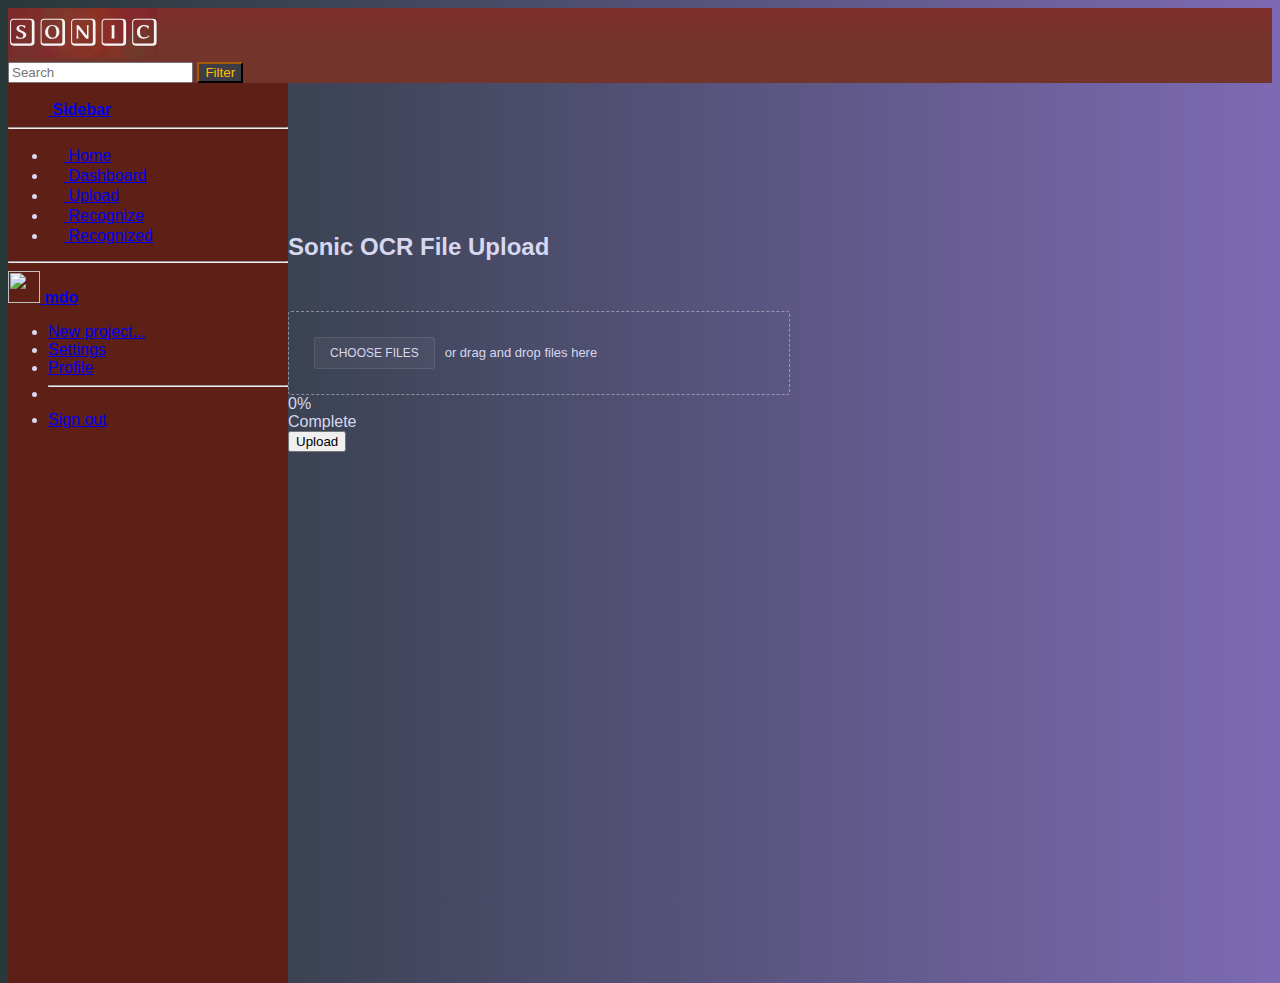
==== ocr_frontend/index.html @ 9d98eb63 "Frontend assets" ====
<!DOCTYPE html>
<html>
<head>
  <meta charset="utf-8">
  <meta name="viewport" content="width=device-width, initial-scale=1">
  <title>Sonic OCR</title>
  <script href="https://code.jquery.com/jquery-3.6.1.min.js" type="text/javascript"></script>

  <!-- <link rel="canonical" href="https://getbootstrap.com/docs/4.0/components/input-group/"> -->

<!-- Bootstrap core CSS -->

<link href="https://getbootstrap.com/docs/4.0/dist/css/bootstrap.min.css" rel="stylesheet" integrity="sha384-Gn5384xqQ1aoWXA+058RXPxPg6fy4IWvTNh0E263XmFcJlSAwiGgFAW/dAiS6JXm" crossorigin="anonymous">

<script src="https://code.jquery.com/jquery-3.6.1.min.js" type="text/javascript"></script>

<!-- <link rel="stylesheet" type="text/css" href="https://stackpath.bootstrapcdn.com/bootstrap/4.3.1/js/bootstrap.bundle.min.js"> -->
<link rel="stylesheet" type="text/css" href="./test.css">





<!-- Documentation extras -->

<!-- <link href="https://cdn.jsdelivr.net/npm/docsearch.js@2/dist/cdn/docsearch.min.css" rel="stylesheet"> -->

<!-- <link href="https://getbootstrap.com/docs/4.0/assets/css/docs.min.css" rel="stylesheet"> -->

<style type="text/css">
  #search-box {
    /*margin-left: 35%;*/
  }
  .bg-light {
    background-image: linear-gradient(#802f2d, #73342b,#73342b);
  }
  .my-sm-0 {
    /*background-color: #62198a;*/
    background-color: #3e3c46;
    color: #ffbf00;
    border-color: #512d00;"
  }

  .text-white {
    background-color: #3c2b29 !important;
    background-color: #5e1f17 !important;
  }

  main {
    min-height: 100vh;
    display: flex;
  }

  .fs-4 {
    font-weight: bold;
  }
</style>
<script src="bootstrap.min.js"></script>
    <!-- CSS -->
  <style type="text/css">

    /* Sticky footer styles
    -------------------------------------------------- */

    html,
    body {
          height: 100%;
          /* The html and body elements cannot have any padding or margin. */
        }

        /* Wrapper for page content to push down footer */
        #wrap {
          min-height: 100%;
          height: auto !important;
          height: 100%;
          /* Negative indent footer by it's height */
          margin: 0 auto -60px;
        }

        /* Set the fixed height of the footer here */
        #push,
        #footer {
          height: 60px;
        }
        #footer {
          background-color: #f5f5f5;
        }

        /* Lastly, apply responsive CSS fixes as necessary */
        @media (max-width: 767px) {
          #footer {
            margin-left: -20px;
            margin-right: -20px;
            padding-left: 20px;
            padding-right: 20px;
          }
        }

        #clockdiv{
           font-family: sans-serif;
           color: #fff;
           display: inline-block;
           font-weight: 100;
           text-align: center;
           font-size: 30px;
         }

        #clockdiv > div{
           padding: 10px;
           border-radius: 3px;
           background: #00BF96;
           display: inline-block;
         }

        #clockdiv div > span{
          padding: 15px;
          border-radius: 3px;
          background: #00816A;
          display: inline-block;
        }

      .smalltext{
         padding-top: 5px;
         font-size: 16px;
       }

</style>
</head>
<body>
<nav class="navbar navbar-light bg-light">
  <span id="logo">
    <a class="navbar-brand" href="#">
      <img src="./logo.svg" width="150" height="50" class="d-inline-block align-top" alt=""></a>
  </span>
  <span id="search-section">
    <form class="form-inline">
      <input class="form-control mr-sm-2" type="search" placeholder="Search" aria-label="Filter" id="search-box">
      <button class="btn btn-outline-success my-2 my-sm-0" type="submit">Filter</button>
    </form>
  </span>
</nav>
<main>
    <div class="d-flex flex-column flex-shrink-0 p-3 text-white bg-dark" style="width: 280px;">
    <a href="/" class="d-flex align-items-center mb-3 mb-md-0 me-md-auto text-white text-decoration-none">
      <svg class="bi me-2" width="40" height="32"><use xlink:href="#bootstrap"/></svg>
      <span class="fs-4">Sidebar</span>
    </a>
    <hr>
    <ul class="nav nav-pills flex-column mb-auto">
      <li class="nav-item">
        <a href="#" class="nav-link active" aria-current="page">
          <svg class="bi me-2" width="16" height="16"><use xlink:href="#home"/></svg>
          Home
        </a>
      </li>
      <li>
        <a href="#" class="nav-link text-white">
          <svg class="bi me-2" width="16" height="16"><use xlink:href="#speedometer2"/></svg>
          Dashboard
        </a>
      </li>
      <li>
        <a href="#" class="nav-link text-white">
          <svg class="bi me-2" width="16" height="16"><use xlink:href="#table"/></svg>
          Upload
        </a>
      </li>
      <li>
        <a href="#" class="nav-link text-white">
          <svg class="bi me-2" width="16" height="16"><use xlink:href="#grid"/></svg>
          Recognize
        </a>
      </li>
      <li>
        <a href="#" class="nav-link text-white">
          <svg class="bi me-2" width="16" height="16"><use xlink:href="#people-circle"/></svg>
          Recognized
        </a>
      </li>
    </ul>
    <hr>
    <div class="dropdown">
      <a href="#" class="d-flex align-items-center text-white text-decoration-none dropdown-toggle" id="dropdownUser1" data-bs-toggle="dropdown" aria-expanded="false">
        <img src="https://github.com/mdo.png" alt="" width="32" height="32" class="rounded-circle me-2">
        <strong>mdo</strong>
      </a>
      <ul class="dropdown-menu dropdown-menu-dark text-small shadow" aria-labelledby="dropdownUser1">
        <li><a class="dropdown-item" href="#">New project...</a></li>
        <li><a class="dropdown-item" href="#">Settings</a></li>
        <li><a class="dropdown-item" href="#">Profile</a></li>
        <li><hr class="dropdown-divider"></li>
        <li><a class="dropdown-item" href="#">Sign out</a></li>
      </ul>
    </div>
  </div>
  <div class="container d-flex justify-content-center mt-100">
      <div class="row">
          <div class="col-md-12">
          <h2>Sonic OCR File Upload</h2>
            <div class="file-drop-area">
              <span class="choose-file-button">Choose files</span>
              <span class="file-message">or drag and drop files here</span>
              <input class="file-input" type="file" multiple>
            </div>
          </div>
                  <!-- Start firt phase -->
  <div class="container">

    <!-- Start porgress bar -->
    <div id="instance" class="progress">
      <div id="progress-bar" class="progress-bar progress-bar-striped active" role="progressbar" aria-valuenow="0" aria-valuemin="0" aria-valuemax="100" style="width: 0%;">
        <span class="sr-only">0% Complete</span>
      </div>
    </div>
    <!-- End porgress bar -->
    </div>

    <div id="push">
      <button class="btn btn-outline-success my-2 my-sm-1" type="submit">Upload</button>
    </div>
  </div>
<!-- End first phase -->
  </div>
</main>
</body>
</html>
---- ocr_frontend/test.css ----
body {
  /*display: flex;*/
  flex-direction: column;
  align-items: center;
  justify-content: space-between;
  /*background: linear-gradient(to right, #8E24AA, #b06ab3);*/
  background: linear-gradient(to right, #283737, #7d6ab3);
  color: #D7D7EF;
  font-family: 'Lato', sans-serif;
}

h2 {
  margin: 50px 0;
}



.file-drop-area {
  position: relative;
  display: flex;
  align-items: center;
  width: 450px;
  max-width: 100%;
  padding: 25px;
  border: 1px dashed rgba(255, 255, 255, 0.4);
  border-radius: 3px;
  transition: 0.2s;
 
}

.choose-file-button {
  flex-shrink: 0;
  background-color: rgba(255, 255, 255, 0.04);
  border: 1px solid rgba(255, 255, 255, 0.1);
  border-radius: 3px;
  padding: 8px 15px;
  margin-right: 10px;
  font-size: 12px;
  text-transform: uppercase;
}

.file-message {
  font-size: small;
  font-weight: 300;
  line-height: 1.4;
  white-space: nowrap;
  overflow: hidden;
  text-overflow: ellipsis;
}

.file-input {
  position: absolute;
  left: 0;
  top: 0;
  height: 100%;
  width: 100%;
  cursor: pointer;
  opacity: 0;
  
}

.mt-100{
    margin-top:100px;
}
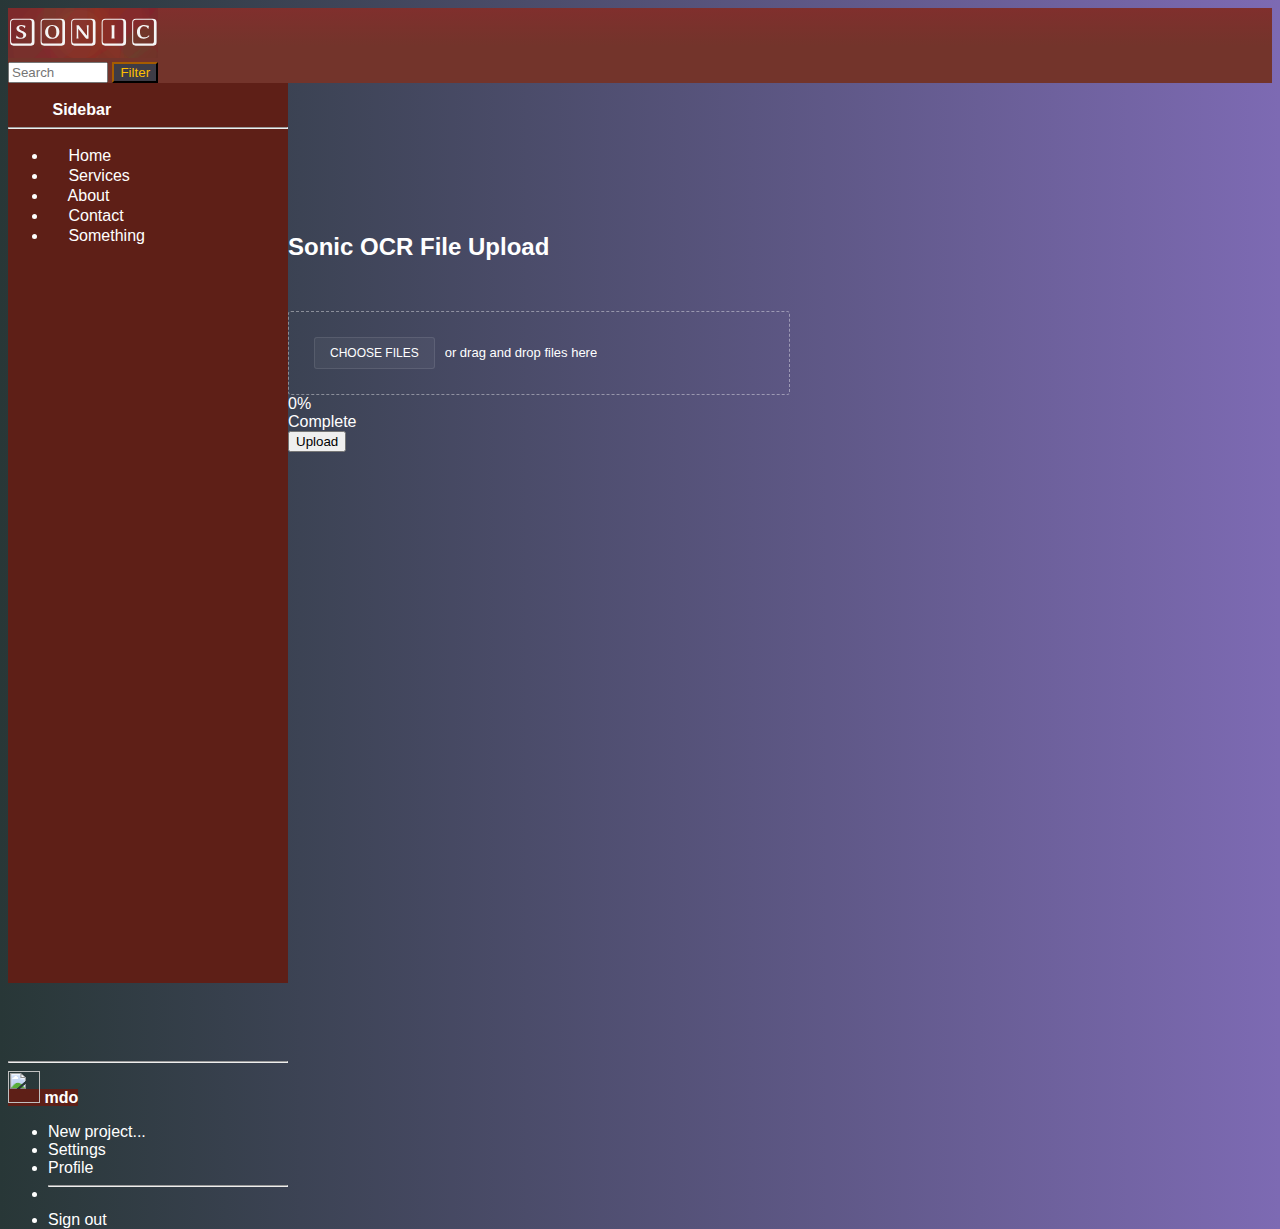
==== commit 0775f722: "side-bar" ====
--- a/ocr_frontend/index.html
+++ b/ocr_frontend/index.html
@@ -11,16 +11,10 @@
 <!-- Bootstrap core CSS -->
 
 <link href="https://getbootstrap.com/docs/4.0/dist/css/bootstrap.min.css" rel="stylesheet" integrity="sha384-Gn5384xqQ1aoWXA+058RXPxPg6fy4IWvTNh0E263XmFcJlSAwiGgFAW/dAiS6JXm" crossorigin="anonymous">
-
 <script src="https://code.jquery.com/jquery-3.6.1.min.js" type="text/javascript"></script>
-
-<!-- <link rel="stylesheet" type="text/css" href="https://stackpath.bootstrapcdn.com/bootstrap/4.3.1/js/bootstrap.bundle.min.js"> -->
 <link rel="stylesheet" type="text/css" href="./test.css">
 
 
-
-
-
 <!-- Documentation extras -->
 
 <!-- <link href="https://cdn.jsdelivr.net/npm/docsearch.js@2/dist/cdn/docsearch.min.css" rel="stylesheet"> -->
@@ -28,9 +22,14 @@
 <!-- <link href="https://getbootstrap.com/docs/4.0/assets/css/docs.min.css" rel="stylesheet"> -->
 
 <style type="text/css">
+  
+  /* To make the search bar expandable on click */
   #search-box {
-    /*margin-left: 35%;*/
-  }
+    width: 100px;transition:width .5s ease
+  }
+  #search-box:focus{width: 200px}
+  /*------------------------------------------*/
+
   .bg-light {
     background-image: linear-gradient(#802f2d, #73342b,#73342b);
   }
@@ -38,7 +37,7 @@
     /*background-color: #62198a;*/
     background-color: #3e3c46;
     color: #ffbf00;
-    border-color: #512d00;"
+    border-color: #512d00;
   }
 
   .text-white {
@@ -49,11 +48,56 @@
   main {
     min-height: 100vh;
     display: flex;
+    color: white;
   }
 
   .fs-4 {
     font-weight: bold;
   }
+  .fs-4 a {
+    padding: 8px 8px 8px 32px;
+    text-decoration: none;
+    font-size: 18px;
+    color: white;
+    display: block;
+    transition: 0.3s;
+
+  }
+  /*The side-bar menu*/
+  .nav.nav-pills.flex-column.mb-auto {
+    height: 100%;
+    width: auto;  /* will be edited with JS code*/
+    position: relative;
+    transition: 0.5s;
+    z-index: 1;
+    overflow-x: hidden; /*To disable horizontal scrolling*/
+    padding-top: auto;
+  }
+  
+  /*--------For the hover efect ------*/
+  .nav.nav-pills.flex-column.mb-auto a:hover {
+    color: brown;
+    background-color: lightskyblue;
+  }
+  /*---------------------------------*/
+  
+  /*--- For all the links inside the side bar ---*/
+  a {
+    color: white;
+    text-decoration: none;
+    background-color: transparent;
+    -webkit-text-decoration-skip: objects;
+  }
+  /*-------------------------------------------*/
+
+
+  /*-----------For the Home icon--------------------------*/
+  .nav-pills .nav-link.active, .nav-pills .show>.nav-link {
+    color: #fff;
+    background-color: transparent;
+  }
+/* ------------------------------------------------------*/
+
 </style>
 <script src="bootstrap.min.js"></script>
     <!-- CSS -->
@@ -154,27 +198,27 @@
         </a>
       </li>
       <li>
-        <a href="#" class="nav-link text-white">
-          <svg class="bi me-2" width="16" height="16"><use xlink:href="#speedometer2"/></svg>
-          Dashboard
-        </a>
-      </li>
-      <li>
-        <a href="#" class="nav-link text-white">
+        <a href="#" class="nav-link text-active" aria-current="page" >
+          <svg class="bi me-2" width="16" height="16"><use xlink:href="#home"/></svg>
+          Services
+        </a>
+      </li>
+      <li id="about">
+        <a href="#" class="nav-link text-active" aria-current="page">
           <svg class="bi me-2" width="16" height="16"><use xlink:href="#table"/></svg>
-          Upload
-        </a>
-      </li>
-      <li>
-        <a href="#" class="nav-link text-white">
+          About
+        </a>
+      </li>
+      <li id="contact">
+        <a href="#" class="nav-link text-active" aria-current="page">
           <svg class="bi me-2" width="16" height="16"><use xlink:href="#grid"/></svg>
-          Recognize
-        </a>
-      </li>
-      <li>
-        <a href="#" class="nav-link text-white">
+          Contact
+        </a>
+      </li>
+      <li id="something">
+        <a href="#" class="nav-link text-active" aria-current="page">
           <svg class="bi me-2" width="16" height="16"><use xlink:href="#people-circle"/></svg>
-          Recognized
+          Something
         </a>
       </li>
     </ul>
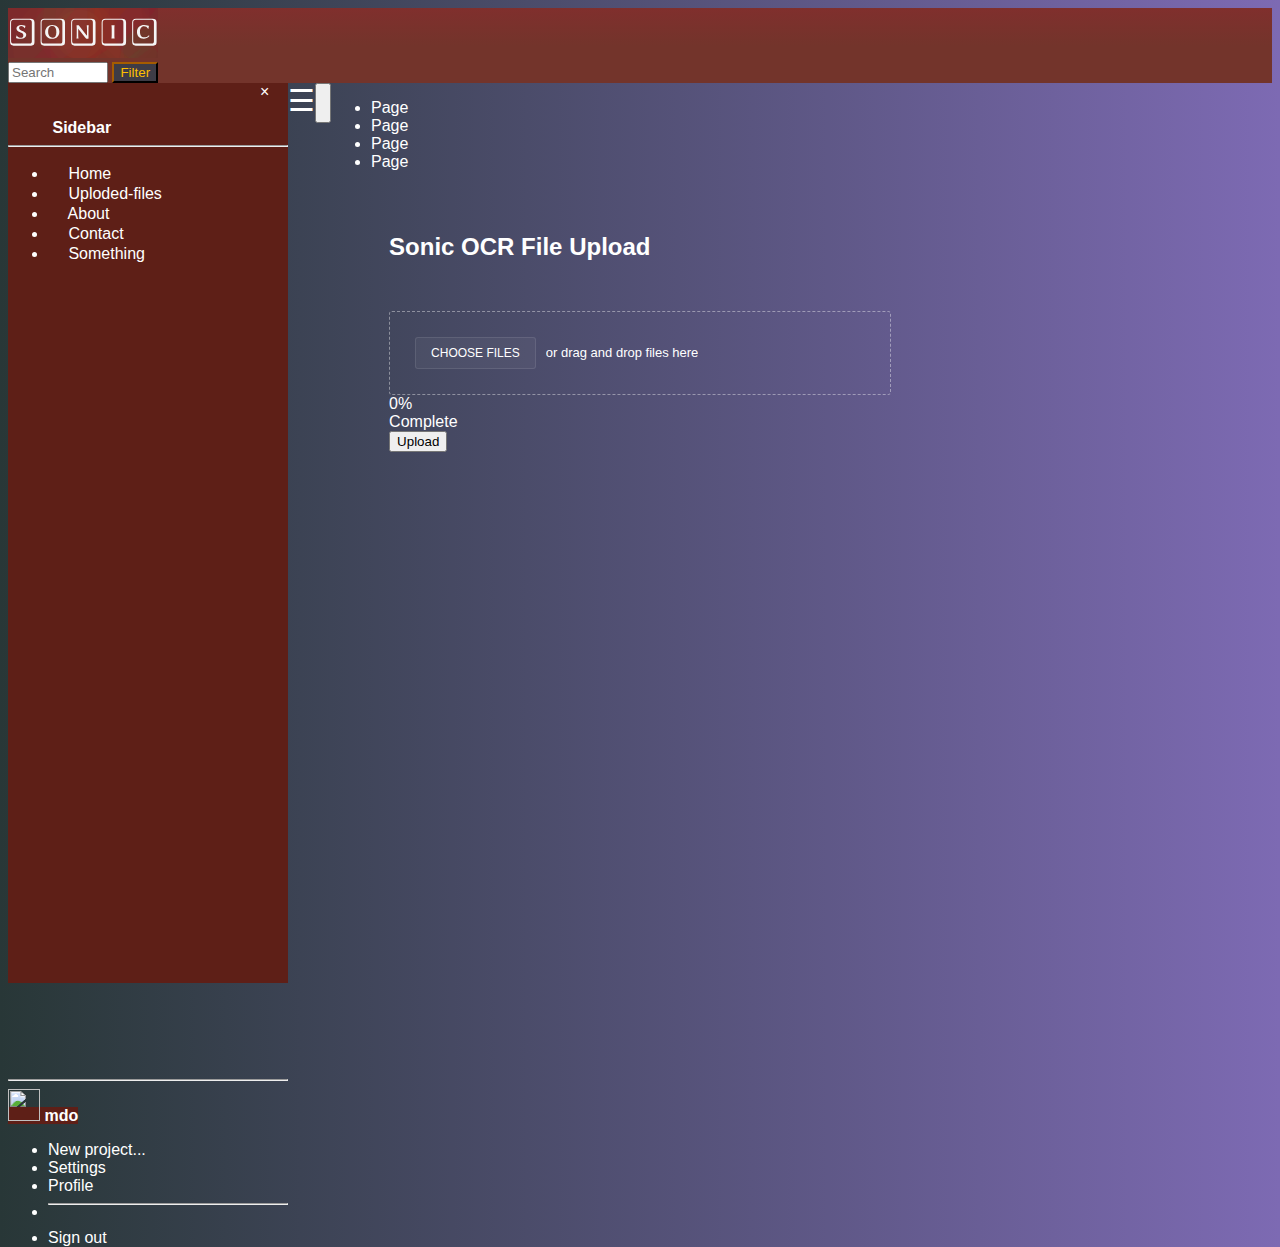
==== commit 3a55a12c: "Fix close button" ====
--- a/ocr_frontend/index.html
+++ b/ocr_frontend/index.html
@@ -43,6 +43,14 @@
   .text-white {
     background-color: #3c2b29 !important;
     background-color: #5e1f17 !important;
+    transition: width 0.5s ease 0s;
+    padding: 0px !important;
+  }
+  .closebtn {
+    padding-left: 90%;
+        color: white;
+    text-decoration: none;
+    background-color: transparent;
   }
 
   main {
@@ -97,6 +105,35 @@
     background-color: transparent;
   }
 /* ------------------------------------------------------*/
+
+.container-fluid {
+  display: flex;
+  height: 40px;
+  width: 8%;
+  margin-top: 8px;
+  margin: 0px;
+}
+
+.sidenavnav.nav-pills.flex-column.mb-auto {
+    height: 100%;
+    width: 0;
+    position: fixed;
+    z-index: 1;
+    top: 0;
+    left: 0;
+    background-color: #111;
+    overflow-x: hidden;
+    transition: 0.5s;
+    padding-top: 60px;
+}
+
+.btn-info {
+    color: #fff;
+    background-color: #17a2b8;
+    border-color: #17a2b8;
+    width: 70px;
+  }
+
 
 </style>
 <script src="bootstrap.min.js"></script>
@@ -184,11 +221,13 @@
   </span>
 </nav>
 <main>
-    <div class="d-flex flex-column flex-shrink-0 p-3 text-white bg-dark" style="width: 280px;">
+    <div id="mySidenav" class="d-flex flex-column flex-shrink-0 p-3 text-white bg-dark" style="width: 280px;">
+    <a href="javascript:void(0)" class="closebtn" onclick="closeNav()">×</a>
     <a href="/" class="d-flex align-items-center mb-3 mb-md-0 me-md-auto text-white text-decoration-none">
       <svg class="bi me-2" width="40" height="32"><use xlink:href="#bootstrap"/></svg>
       <span class="fs-4">Sidebar</span>
     </a>
+    
     <hr>
     <ul class="nav nav-pills flex-column mb-auto">
       <li class="nav-item">
@@ -200,7 +239,7 @@
       <li>
         <a href="#" class="nav-link text-active" aria-current="page" >
           <svg class="bi me-2" width="16" height="16"><use xlink:href="#home"/></svg>
-          Services
+          Uploded-files
         </a>
       </li>
       <li id="about">
@@ -237,6 +276,30 @@
       </ul>
     </div>
   </div>
+  <div class="container-fluid">
+
+    <span style="font-size:30px;cursor:pointer" onclick="openNav()">☰</span>
+                    <button class="btn btn-dark d-inline-block d-lg-none ml-auto" type="button" data-toggle="collapse" data-target="#navbarSupportedContent" aria-controls="navbarSupportedContent" aria-expanded="false" aria-label="Toggle navigation">
+                        <svg class="svg-inline--fa fa-align-justify fa-w-14" aria-hidden="true" data-prefix="fas" data-icon="align-justify" role="img" xmlns="http://www.w3.org/2000/svg" viewBox="0 0 448 512" data-fa-i2svg=""><path fill="currentColor" d="M0 84V44c0-8.837 7.163-16 16-16h416c8.837 0 16 7.163 16 16v40c0 8.837-7.163 16-16 16H16c-8.837 0-16-7.163-16-16zm16 144h416c8.837 0 16-7.163 16-16v-40c0-8.837-7.163-16-16-16H16c-8.837 0-16 7.163-16 16v40c0 8.837 7.163 16 16 16zm0 256h416c8.837 0 16-7.163 16-16v-40c0-8.837-7.163-16-16-16H16c-8.837 0-16 7.163-16 16v40c0 8.837 7.163 16 16 16zm0-128h416c8.837 0 16-7.163 16-16v-40c0-8.837-7.163-16-16-16H16c-8.837 0-16 7.163-16 16v40c0 8.837 7.163 16 16 16z"></path></svg><!-- <i class="fas fa-align-justify"></i> -->
+                    </button>
+
+                    <div class="collapse navbar-collapse" id="navbarSupportedContent">
+                        <ul class="nav navbar-nav ml-auto">
+                            <li class="nav-item active">
+                                <a class="nav-link" href="#">Page</a>
+                            </li>
+                            <li class="nav-item">
+                                <a class="nav-link" href="#">Page</a>
+                            </li>
+                            <li class="nav-item">
+                                <a class="nav-link" href="#">Page</a>
+                            </li>
+                            <li class="nav-item">
+                                <a class="nav-link" href="#">Page</a>
+                            </li>
+                        </ul>
+                    </div>
+                </div>
   <div class="container d-flex justify-content-center mt-100">
       <div class="row">
           <div class="col-md-12">
@@ -265,6 +328,17 @@
   </div>
 <!-- End first phase -->
   </div>
+  <script>
+    function openNav() {
+      document.getElementById("mySidenav").style.width = "280px";
+      $('.closebtn').css('display', '');
+    }
+    
+    function closeNav() {
+      document.getElementById("mySidenav").style.width = "0";
+      $('.closebtn').css('display', 'none');
+    }
+    </script>
 </main>
 </body>
 </html>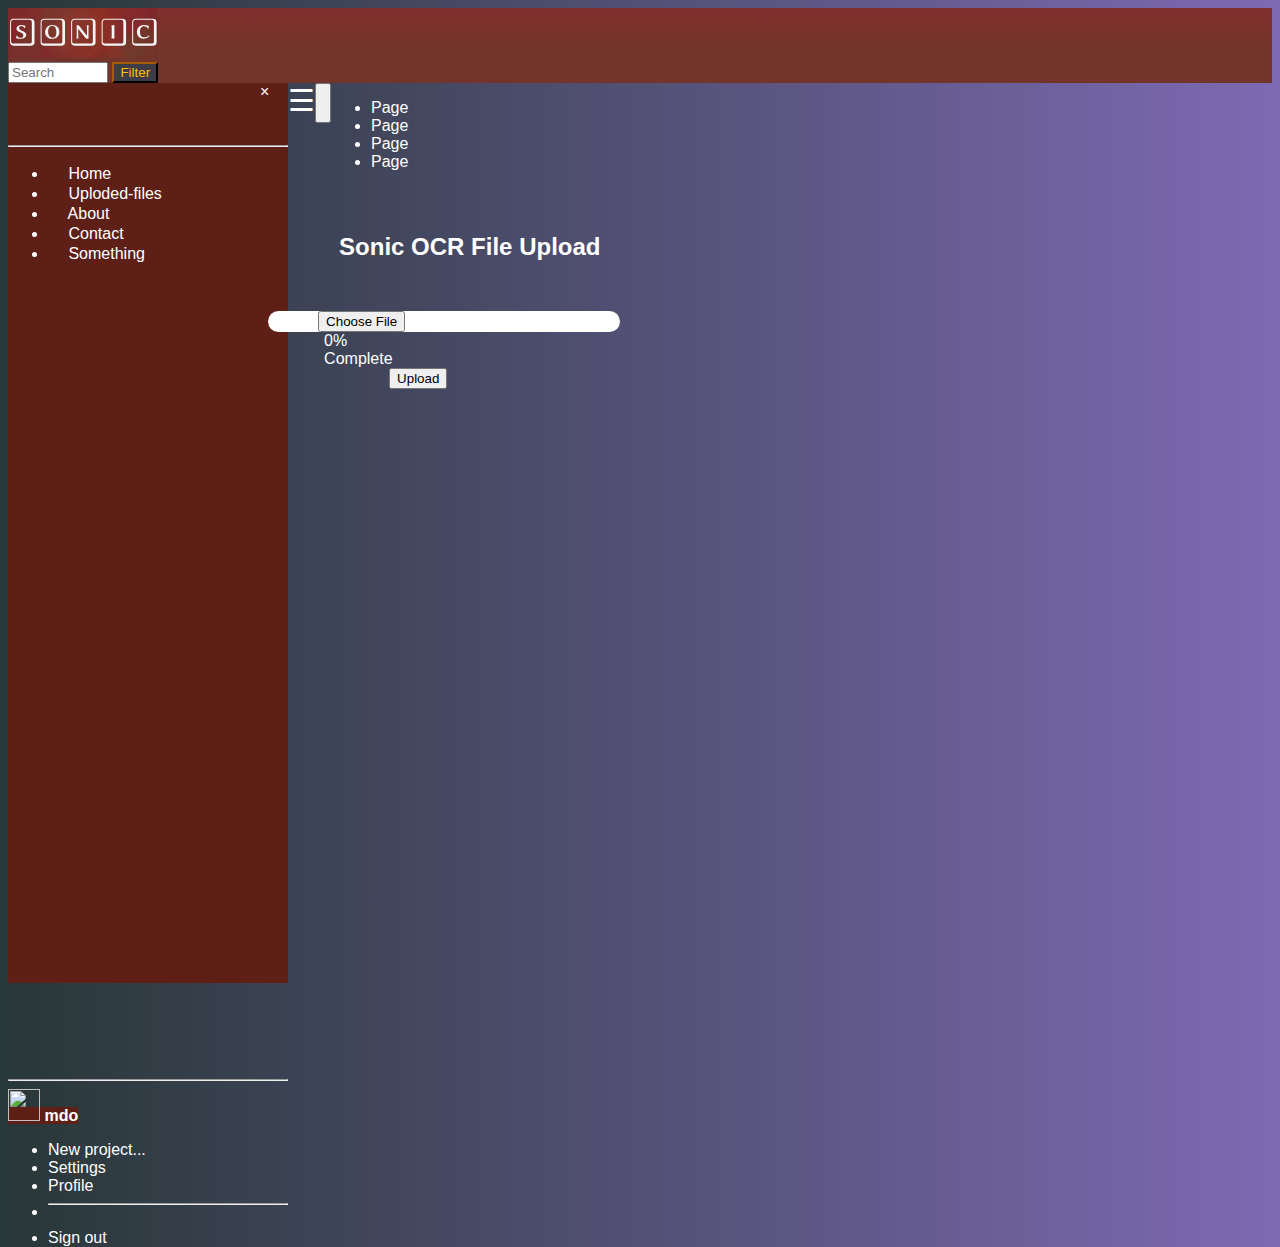
==== commit 5f7911fb: "more upload area options" ====
--- a/ocr_frontend/index.html
+++ b/ocr_frontend/index.html
@@ -204,6 +204,33 @@
          padding-top: 5px;
          font-size: 16px;
        }
+       
+      /*-- New properties --*/
+      .w-100 {
+        width: 100%!important;
+        border-radius: 50px;
+        border-color: blue;
+        max-height: 100px;
+        max-width: 450px;
+        margin-left: 50px;
+      }
+      .bg-white {
+        background-color: #fff!important;
+        border-radius: 50px;
+        margin-left: -71px;
+        border-color: transparent !important;
+      }
+      .col-md-12 {
+        -webkit-box-flex: 0;
+        -ms-flex: 0 0 100%;
+        flex: 0 0 100%;
+        max-width: 100%;
+        margin-left: -50px;
+      }
+      .progress {
+        margin-left: -65px;
+        margin-right: 92px;
+      }
 
 </style>
 </head>
@@ -225,13 +252,13 @@
     <a href="javascript:void(0)" class="closebtn" onclick="closeNav()">×</a>
     <a href="/" class="d-flex align-items-center mb-3 mb-md-0 me-md-auto text-white text-decoration-none">
       <svg class="bi me-2" width="40" height="32"><use xlink:href="#bootstrap"/></svg>
-      <span class="fs-4">Sidebar</span>
+      <!-- <span class="fs-4">Sidebar</span> -->
     </a>
     
     <hr>
     <ul class="nav nav-pills flex-column mb-auto">
       <li class="nav-item">
-        <a href="#" class="nav-link active" aria-current="page">
+        <a href="https://natiman58.wixsite.com/my-site" target="_blank" rel="noopener noreferrer" class="nav-link active" aria-current="page">
           <svg class="bi me-2" width="16" height="16"><use xlink:href="#home"/></svg>
           Home
         </a>
@@ -243,7 +270,7 @@
         </a>
       </li>
       <li id="about">
-        <a href="#" class="nav-link text-active" aria-current="page">
+        <a href="https://natiman58.wixsite.com/my-site/about-1" target="_blank" rel="noopener noreferrer" class="nav-link text-active" aria-current="page">
           <svg class="bi me-2" width="16" height="16"><use xlink:href="#table"/></svg>
           About
         </a>
@@ -304,13 +331,22 @@
       <div class="row">
           <div class="col-md-12">
           <h2>Sonic OCR File Upload</h2>
-            <div class="file-drop-area">
+            <!--<div class="file-drop-area">
               <span class="choose-file-button">Choose files</span>
               <span class="file-message">or drag and drop files here</span>
               <input class="file-input" type="file" multiple>
+            </div>-->
+            
+            <!-- New option for the file upload area-->
+            <div class="bg-white border rounded-5">
+              <section class="w-100 p-4 d-flex justify-content-center pb-4">
+                <div style="width: 22rem;">
+                  <input type="file" class="form-control" id="customFile" autocompleted="">
+                </div>
+              </section>
             </div>
           </div>
-                  <!-- Start firt phase -->
+            <!-- Start firt phase -->
   <div class="container">
 
     <!-- Start porgress bar -->
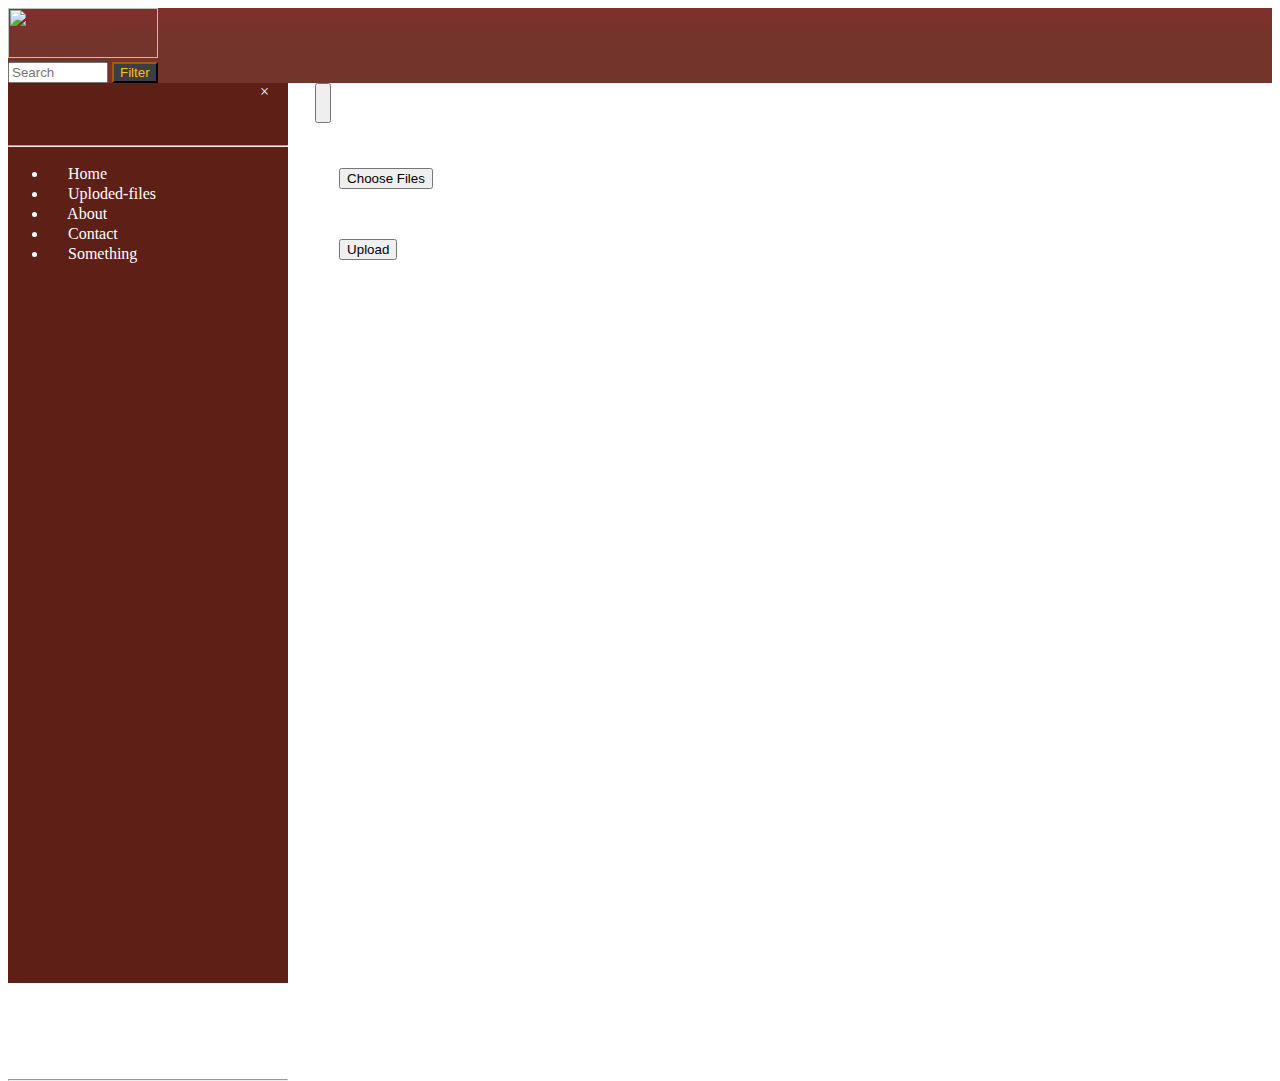
==== commit 7144e0b3: "Add initial table structure" ====
--- a/ocr_frontend/index.html
+++ b/ocr_frontend/index.html
@@ -4,139 +4,128 @@
   <meta charset="utf-8">
   <meta name="viewport" content="width=device-width, initial-scale=1">
   <title>Sonic OCR</title>
-  <script href="https://code.jquery.com/jquery-3.6.1.min.js" type="text/javascript"></script>
-
-  <!-- <link rel="canonical" href="https://getbootstrap.com/docs/4.0/components/input-group/"> -->
-
-<!-- Bootstrap core CSS -->
-
-<link href="https://getbootstrap.com/docs/4.0/dist/css/bootstrap.min.css" rel="stylesheet" integrity="sha384-Gn5384xqQ1aoWXA+058RXPxPg6fy4IWvTNh0E263XmFcJlSAwiGgFAW/dAiS6JXm" crossorigin="anonymous">
-<script src="https://code.jquery.com/jquery-3.6.1.min.js" type="text/javascript"></script>
-<link rel="stylesheet" type="text/css" href="./test.css">
-
-
-<!-- Documentation extras -->
-
-<!-- <link href="https://cdn.jsdelivr.net/npm/docsearch.js@2/dist/cdn/docsearch.min.css" rel="stylesheet"> -->
-
-<!-- <link href="https://getbootstrap.com/docs/4.0/assets/css/docs.min.css" rel="stylesheet"> -->
-
-<style type="text/css">
-  
-  /* To make the search bar expandable on click */
-  #search-box {
-    width: 100px;transition:width .5s ease
-  }
-  #search-box:focus{width: 200px}
-  /*------------------------------------------*/
-
-  .bg-light {
-    background-image: linear-gradient(#802f2d, #73342b,#73342b);
-  }
-  .my-sm-0 {
-    /*background-color: #62198a;*/
-    background-color: #3e3c46;
-    color: #ffbf00;
-    border-color: #512d00;
-  }
-
-  .text-white {
-    background-color: #3c2b29 !important;
-    background-color: #5e1f17 !important;
-    transition: width 0.5s ease 0s;
-    padding: 0px !important;
-  }
-  .closebtn {
-    padding-left: 90%;
-        color: white;
-    text-decoration: none;
-    background-color: transparent;
-  }
-
-  main {
-    min-height: 100vh;
-    display: flex;
-    color: white;
-  }
-
-  .fs-4 {
-    font-weight: bold;
-  }
-  .fs-4 a {
-    padding: 8px 8px 8px 32px;
-    text-decoration: none;
-    font-size: 18px;
-    color: white;
-    display: block;
-    transition: 0.3s;
-
-  }
-  /*The side-bar menu*/
-  .nav.nav-pills.flex-column.mb-auto {
-    height: 100%;
-    width: auto;  /* will be edited with JS code*/
-    position: relative;
-    transition: 0.5s;
-    z-index: 1;
-    overflow-x: hidden; /*To disable horizontal scrolling*/
-    padding-top: auto;
-  }
-  
-  /*--------For the hover efect ------*/
-  .nav.nav-pills.flex-column.mb-auto a:hover {
-    color: brown;
-    background-color: lightskyblue;
-  }
-  /*---------------------------------*/
-  
-  /*--- For all the links inside the side bar ---*/
-  a {
-    color: white;
-    text-decoration: none;
-    background-color: transparent;
-    -webkit-text-decoration-skip: objects;
-  }
-  /*-------------------------------------------*/
-
-
-  /*-----------For the Home icon--------------------------*/
-  .nav-pills .nav-link.active, .nav-pills .show>.nav-link {
-    color: #fff;
-    background-color: transparent;
-  }
-/* ------------------------------------------------------*/
-
-.container-fluid {
-  display: flex;
-  height: 40px;
-  width: 8%;
-  margin-top: 8px;
-  margin: 0px;
-}
-
-.sidenavnav.nav-pills.flex-column.mb-auto {
-    height: 100%;
-    width: 0;
-    position: fixed;
-    z-index: 1;
-    top: 0;
-    left: 0;
-    background-color: #111;
-    overflow-x: hidden;
-    transition: 0.5s;
-    padding-top: 60px;
-}
-
-.btn-info {
-    color: #fff;
-    background-color: #17a2b8;
-    border-color: #17a2b8;
-    width: 70px;
-  }
-
-
-</style>
-<script src="bootstrap.min.js"></script>
+  <!-- Bootstrap core CSS -->
+
+  <!-- <link href="https://getbootstrap.com/docs/4.0/dist/css/bootstrap.min.css" rel="stylesheet" integrity="sha384-Gn5384xqQ1aoWXA+058RXPxPg6fy4IWvTNh0E263XmFcJlSAwiGgFAW/dAiS6JXm" crossorigin="anonymous">
+  <script src="https://code.jquery.com/jquery-3.6.1.min.js" type="text/javascript"></script> -->
+
+  <link href="./assets/css/bootstrap.min.css" rel="stylesheet">
+  <script src="./assets/js/jquery-3.6.1.min.js" type="text/javascript"></script>
+  <link rel="stylesheet" type="text/css" href="./assets/css/test.css">
+
+  <style type="text/css">
+    
+    /* To make the search bar expandable on click */
+    #search-box {
+      width: 100px;transition:width .5s ease
+    }
+    #search-box:focus{width: 200px}
+    /*------------------------------------------*/
+
+    .bg-light {
+      background-image: linear-gradient(#802f2d, #73342b,#73342b);
+    }
+    .my-sm-0 {
+      /*background-color: #62198a;*/
+      background-color: #3e3c46;
+      color: #ffbf00;
+      border-color: #512d00;
+    }
+
+    .text-white {
+      background-color: #3c2b29 !important;
+      background-color: #5e1f17 !important;
+      transition: width 0.5s ease 0s;
+      padding: 0px !important;
+    }
+    .closebtn {
+      padding-left: 90%;
+          color: white;
+      text-decoration: none;
+      background-color: transparent;
+    }
+
+    main {
+      min-height: 100vh;
+      display: flex;
+      color: white;
+    }
+
+    .fs-4 {
+      font-weight: bold;
+    }
+    .fs-4 a {
+      padding: 8px 8px 8px 32px;
+      text-decoration: none;
+      font-size: 18px;
+      color: white;
+      display: block;
+      transition: 0.3s;
+
+    }
+    /*The side-bar menu*/
+    .nav.nav-pills.flex-column.mb-auto {
+      height: 100%;
+      width: auto;  /* will be edited with JS code*/
+      position: relative;
+      transition: 0.5s;
+      z-index: 1;
+      overflow-x: hidden; /*To disable horizontal scrolling*/
+      padding-top: auto;
+    }
+    
+    /*--------For the hover efect ------*/
+    .nav.nav-pills.flex-column.mb-auto a:hover {
+      color: brown;
+      background-color: lightskyblue;
+    }
+    /*---------------------------------*/
+    
+    /*--- For all the links inside the side bar ---*/
+    a {
+      color: white;
+      text-decoration: none;
+      background-color: transparent;
+      -webkit-text-decoration-skip: objects;
+    }
+    /*-------------------------------------------*/
+
+
+    /*-----------For the Home icon--------------------------*/
+    .nav-pills .nav-link.active, .nav-pills .show>.nav-link {
+      color: #fff;
+      background-color: transparent;
+    }
+    /* ------------------------------------------------------*/
+
+    .container-fluid {
+      display: flex;
+      height: 40px;
+      width: 8%;
+      margin-top: 8px;
+      margin: 0px;
+    }
+
+    .sidenavnav.nav-pills.flex-column.mb-auto {
+        height: 100%;
+        width: 0;
+        position: fixed;
+        z-index: 1;
+        top: 0;
+        left: 0;
+        background-color: #111;
+        overflow-x: hidden;
+        transition: 0.5s;
+        padding-top: 60px;
+    }
+
+    .btn-info {
+        color: #fff;
+        background-color: #17a2b8;
+        border-color: #17a2b8;
+        width: 70px;
+    }
+  </style>
     <!-- CSS -->
   <style type="text/css">
 
@@ -231,150 +220,231 @@
         margin-left: -65px;
         margin-right: 92px;
       }
-
-</style>
+  </style>
+  <style type="text/css">
+    #selection-info {
+      text-align: center;
+      padding: 10px;
+      border: solid white 1px;
+      margin: 5px;
+      /* padding: 100px; */
+      /* display: flex; */
+    }
+  </style>
+  <script type="text/javascript">
+    $(document).ready(function() {
+      $("#but_upload").click(function() {
+        let fd, file;
+        // let files = $('#file')[0].files;
+        // let files = $('input').prevObject[0].activeElement.files;
+        let files = $("#file-input-area")[0].files
+        console.log(files);
+        for (i = 0; i < files.length; i++)
+        {
+          fd = new FormData();
+          file = files[i];
+          console.log(file);
+          fd.append('file', file);
+          // console.log(fd);
+          // console.log(files);
+    
+          $.ajax({
+            url: 'http://0.0.0.0:8080/imgs',
+            type: 'post',
+            data: fd,
+            contentType: false,
+            processData: false,
+            success: function(response){
+              if(response != 0){
+              alert('file uploaded');
+              }
+              else{
+                alert('file not uploaded');
+              }
+            },
+          }); 
+        }
+        
+      });
+    });
+  </script>
+  <style type="text/css">
+      /*#selection-info {
+          display: flex;
+          width: 70%;
+          margin: 10%;
+      }*/
+      .table-data-space {
+          padding-top: 20px;
+      }
+      .thumbnail {
+          width: 50px;
+          height: 50px;
+          padding: 10px;
+          border-radius: 30%;
+      }
+      .table td, .table th {
+          /*padding: .75rem;*/
+          padding: 0rem;
+          vertical-align: top;
+          border-top: 1px solid #dee2e6;
+      }
+      .dividers {
+          display: flex;
+      }
+  </style>
+  <script type="text/javascript">
+      let thumbnailPath = "/home/kali/Downloads/bg-01.jpg";
+      let filename = ".listing";
+      let size = "887 B";
+      let type = "LISTING file";
+      let href = "//s3.amazonaws.com/ftp.ilinknet.com/Mits/.listing";
+      // let headerElements = "<tr><th>Name</th><th>Size</th><th>Progress</th></tr>";
+      let thumbnailImgHtml = `<img src="${thumbnailPath}" class="thumbnail">`
+      let rows = 3;
+      let tableTop = `<table class="hide-while-loading table table-striped"><thead><tr><th>Name</th><th>Size</th>
+      <th>Progress</th></tr></thead><thead></thead><tbody id="tbody-content">`
+      let tableBottom = '</tbody></table>'
+      $(document).ready(function buildTable() {
+          let tableData = '';
+          tableData = tableData + tableTop;
+          // Build table rows
+          for (i = 0; i < rows; i++)
+          {
+              let tableRow = `<tr><td><div class="dividers divider-main"><div class="dividers thumbnail-position">${thumbnailImgHtml}</div>
+              <div class="table-data-space"><a href="${href}">${filename}</a></div></div></td><td>
+              <div class="table-data-space">${size}</div></td><td><div class="table-data-space">${type}</div></td></tr>`;
+              tableData = tableData + tableRow;
+          }
+          tableData = tableData + tableBottom;
+          $("#selection-info").append(tableData);
+      });
+  </script>
 </head>
 <body>
-<nav class="navbar navbar-light bg-light">
-  <span id="logo">
-    <a class="navbar-brand" href="#">
-      <img src="./logo.svg" width="150" height="50" class="d-inline-block align-top" alt=""></a>
-  </span>
-  <span id="search-section">
-    <form class="form-inline">
-      <input class="form-control mr-sm-2" type="search" placeholder="Search" aria-label="Filter" id="search-box">
-      <button class="btn btn-outline-success my-2 my-sm-0" type="submit">Filter</button>
-    </form>
-  </span>
-</nav>
-<main>
-    <div id="mySidenav" class="d-flex flex-column flex-shrink-0 p-3 text-white bg-dark" style="width: 280px;">
-    <a href="javascript:void(0)" class="closebtn" onclick="closeNav()">×</a>
-    <a href="/" class="d-flex align-items-center mb-3 mb-md-0 me-md-auto text-white text-decoration-none">
-      <svg class="bi me-2" width="40" height="32"><use xlink:href="#bootstrap"/></svg>
-      <!-- <span class="fs-4">Sidebar</span> -->
-    </a>
-    
-    <hr>
-    <ul class="nav nav-pills flex-column mb-auto">
-      <li class="nav-item">
-        <a href="https://natiman58.wixsite.com/my-site" target="_blank" rel="noopener noreferrer" class="nav-link active" aria-current="page">
-          <svg class="bi me-2" width="16" height="16"><use xlink:href="#home"/></svg>
-          Home
-        </a>
-      </li>
-      <li>
-        <a href="#" class="nav-link text-active" aria-current="page" >
-          <svg class="bi me-2" width="16" height="16"><use xlink:href="#home"/></svg>
-          Uploded-files
-        </a>
-      </li>
-      <li id="about">
-        <a href="https://natiman58.wixsite.com/my-site/about-1" target="_blank" rel="noopener noreferrer" class="nav-link text-active" aria-current="page">
-          <svg class="bi me-2" width="16" height="16"><use xlink:href="#table"/></svg>
-          About
-        </a>
-      </li>
-      <li id="contact">
-        <a href="#" class="nav-link text-active" aria-current="page">
-          <svg class="bi me-2" width="16" height="16"><use xlink:href="#grid"/></svg>
-          Contact
-        </a>
-      </li>
-      <li id="something">
-        <a href="#" class="nav-link text-active" aria-current="page">
-          <svg class="bi me-2" width="16" height="16"><use xlink:href="#people-circle"/></svg>
-          Something
-        </a>
-      </li>
-    </ul>
-    <hr>
-    <div class="dropdown">
-      <a href="#" class="d-flex align-items-center text-white text-decoration-none dropdown-toggle" id="dropdownUser1" data-bs-toggle="dropdown" aria-expanded="false">
-        <img src="https://github.com/mdo.png" alt="" width="32" height="32" class="rounded-circle me-2">
-        <strong>mdo</strong>
+  <nav class="navbar navbar-light bg-light">
+    <span id="logo">
+      <a class="navbar-brand" href="#">
+        <img src="./assets/img/logo.svg" width="150" height="50" class="d-inline-block align-top" alt=""></a>
+    </span>
+    <span id="search-section">
+      <form class="form-inline">
+        <input class="form-control mr-sm-2" type="search" placeholder="Search" aria-label="Filter" id="search-box">
+        <button class="btn btn-outline-success my-2 my-sm-0" type="submit">Filter</button>
+      </form>
+    </span>
+  </nav>
+  <main>
+      <div id="mySidenav" class="d-flex flex-column flex-shrink-0 p-3 text-white bg-dark" style="width: 280px;">
+      <a href="javascript:void(0)" class="closebtn" onclick="closeNav()">×</a>
+      <a href="/" class="d-flex align-items-center mb-3 mb-md-0 me-md-auto text-white text-decoration-none">
+        <svg class="bi me-2" width="40" height="32"><use xlink:href="#bootstrap"/></svg>
       </a>
-      <ul class="dropdown-menu dropdown-menu-dark text-small shadow" aria-labelledby="dropdownUser1">
-        <li><a class="dropdown-item" href="#">New project...</a></li>
-        <li><a class="dropdown-item" href="#">Settings</a></li>
-        <li><a class="dropdown-item" href="#">Profile</a></li>
-        <li><hr class="dropdown-divider"></li>
-        <li><a class="dropdown-item" href="#">Sign out</a></li>
+      
+      <hr>
+      <ul class="nav nav-pills flex-column mb-auto">
+        <li class="nav-item">
+          <a href="https://natiman58.wixsite.com/my-site" target="_blank" rel="noopener noreferrer" class="nav-link active" aria-current="page">
+            <svg class="bi me-2" width="16" height="16"><use xlink:href="#home"/></svg>
+            Home
+          </a>
+        </li>
+        <li>
+          <a href="#" class="nav-link text-active" aria-current="page" >
+            <svg class="bi me-2" width="16" height="16"><use xlink:href="#home"/></svg>
+            Uploded-files
+          </a>
+        </li>
+        <li id="about">
+          <a href="https://natiman58.wixsite.com/my-site/about-1" target="_blank" rel="noopener noreferrer" class="nav-link text-active" aria-current="page">
+            <svg class="bi me-2" width="16" height="16"><use xlink:href="#table"/></svg>
+            About
+          </a>
+        </li>
+        <li id="contact">
+          <a href="#" class="nav-link text-active" aria-current="page">
+            <svg class="bi me-2" width="16" height="16"><use xlink:href="#grid"/></svg>
+            Contact
+          </a>
+        </li>
+        <li id="something">
+          <a href="#" class="nav-link text-active" aria-current="page">
+            <svg class="bi me-2" width="16" height="16"><use xlink:href="#people-circle"/></svg>
+            Something
+          </a>
+        </li>
       </ul>
+      <hr>
     </div>
-  </div>
-  <div class="container-fluid">
-
-    <span style="font-size:30px;cursor:pointer" onclick="openNav()">☰</span>
-                    <button class="btn btn-dark d-inline-block d-lg-none ml-auto" type="button" data-toggle="collapse" data-target="#navbarSupportedContent" aria-controls="navbarSupportedContent" aria-expanded="false" aria-label="Toggle navigation">
-                        <svg class="svg-inline--fa fa-align-justify fa-w-14" aria-hidden="true" data-prefix="fas" data-icon="align-justify" role="img" xmlns="http://www.w3.org/2000/svg" viewBox="0 0 448 512" data-fa-i2svg=""><path fill="currentColor" d="M0 84V44c0-8.837 7.163-16 16-16h416c8.837 0 16 7.163 16 16v40c0 8.837-7.163 16-16 16H16c-8.837 0-16-7.163-16-16zm16 144h416c8.837 0 16-7.163 16-16v-40c0-8.837-7.163-16-16-16H16c-8.837 0-16 7.163-16 16v40c0 8.837 7.163 16 16 16zm0 256h416c8.837 0 16-7.163 16-16v-40c0-8.837-7.163-16-16-16H16c-8.837 0-16 7.163-16 16v40c0 8.837 7.163 16 16 16zm0-128h416c8.837 0 16-7.163 16-16v-40c0-8.837-7.163-16-16-16H16c-8.837 0-16 7.163-16 16v40c0 8.837 7.163 16 16 16z"></path></svg><!-- <i class="fas fa-align-justify"></i> -->
-                    </button>
-
-                    <div class="collapse navbar-collapse" id="navbarSupportedContent">
-                        <ul class="nav navbar-nav ml-auto">
-                            <li class="nav-item active">
-                                <a class="nav-link" href="#">Page</a>
-                            </li>
-                            <li class="nav-item">
-                                <a class="nav-link" href="#">Page</a>
-                            </li>
-                            <li class="nav-item">
-                                <a class="nav-link" href="#">Page</a>
-                            </li>
-                            <li class="nav-item">
-                                <a class="nav-link" href="#">Page</a>
-                            </li>
-                        </ul>
-                    </div>
+    <div class="container-fluid">
+
+      <span style="font-size:30px;cursor:pointer" onclick="openNav()">☰</span>
+        <button class="btn btn-dark d-inline-block d-lg-none ml-auto" type="button" data-toggle="collapse" data-target="#navbarSupportedContent" aria-controls="navbarSupportedContent" aria-expanded="false" aria-label="Toggle navigation">
+            <svg class="svg-inline--fa fa-align-justify fa-w-14" aria-hidden="true" data-prefix="fas" data-icon="align-justify" role="img" xmlns="http://www.w3.org/2000/svg" viewBox="0 0 448 512" data-fa-i2svg=""><path fill="currentColor" d="M0 84V44c0-8.837 7.163-16 16-16h416c8.837 0 16 7.163 16 16v40c0 8.837-7.163 16-16 16H16c-8.837 0-16-7.163-16-16zm16 144h416c8.837 0 16-7.163 16-16v-40c0-8.837-7.163-16-16-16H16c-8.837 0-16 7.163-16 16v40c0 8.837 7.163 16 16 16zm0 256h416c8.837 0 16-7.163 16-16v-40c0-8.837-7.163-16-16-16H16c-8.837 0-16 7.163-16 16v40c0 8.837 7.163 16 16 16zm0-128h416c8.837 0 16-7.163 16-16v-40c0-8.837-7.163-16-16-16H16c-8.837 0-16 7.163-16 16v40c0 8.837 7.163 16 16 16z"></path></svg><!-- <i class="fas fa-align-justify"></i> -->
+        </button>
+
+        <div class="collapse navbar-collapse" id="navbarSupportedContent">
+            <ul class="nav navbar-nav ml-auto">
+                <li class="nav-item active">
+                    <a class="nav-link" href="#">Page</a>
+                </li>
+                <li class="nav-item">
+                    <a class="nav-link" href="#">Page</a>
+                </li>
+                <li class="nav-item">
+                    <a class="nav-link" href="#">Page</a>
+                </li>
+                <li class="nav-item">
+                    <a class="nav-link" href="#">Page</a>
+                </li>
+            </ul>
+        </div>
+    </div>
+
+    <div class="container d-flex justify-content-center mt-100">
+        <div class="row">
+            <div class="col-md-12">
+            <h2>Sonic OCR File Upload</h2>
+              <div class="file-drop-area">
+                <span class="choose-file-button">Choose files</span>
+                <span class="file-message">or drag and drop files here</span>
+                <input id="file-input-area" class="file-input" type="file" multiple>
+              </div>
+              <div id="file-selections">
+                <div id="selection-info">
+                  <div id="file-info">No files selected</div>
                 </div>
-  <div class="container d-flex justify-content-center mt-100">
-      <div class="row">
-          <div class="col-md-12">
-          <h2>Sonic OCR File Upload</h2>
-            <!--<div class="file-drop-area">
-              <span class="choose-file-button">Choose files</span>
-              <span class="file-message">or drag and drop files here</span>
-              <input class="file-input" type="file" multiple>
-            </div>-->
-            
-            <!-- New option for the file upload area-->
-            <div class="bg-white border rounded-5">
-              <section class="w-100 p-4 d-flex justify-content-center pb-4">
-                <div style="width: 22rem;">
-                  <input type="file" class="form-control" id="customFile" autocompleted="">
-                </div>
-              </section>
-            </div>
-          </div>
-            <!-- Start firt phase -->
-  <div class="container">
-
-    <!-- Start porgress bar -->
-    <div id="instance" class="progress">
-      <div id="progress-bar" class="progress-bar progress-bar-striped active" role="progressbar" aria-valuenow="0" aria-valuemin="0" aria-valuemax="100" style="width: 0%;">
-        <span class="sr-only">0% Complete</span>
+              </div>
+              <div id="push">
+                <button class="btn btn-outline-success my-2 my-sm-1" type="submit" id="but_upload">Upload</button>
+                <!-- <input type="button" name="upload" id="but_upload"> -->
+              </div>
+              
+              <!-- Start firt phase -->
+    <div class="container">
+
+      <!-- Start porgress bar -->
+      <div id="instance" class="progress" style="margin: 10px;">
+        <div id="progress-bar" class="progress-bar progress-bar-striped active" role="progressbar" aria-valuenow="0" aria-valuemin="0" aria-valuemax="100" style="width: 0%;">
+          <span class="sr-only">0% Complete</span>
+        </div>
+      </div>
+      <!-- End porgress bar -->
       </div>
     </div>
-    <!-- End porgress bar -->
+  <!-- End first phase -->
     </div>
-
-    <div id="push">
-      <button class="btn btn-outline-success my-2 my-sm-1" type="submit">Upload</button>
-    </div>
-  </div>
-<!-- End first phase -->
-  </div>
-  <script>
-    function openNav() {
-      document.getElementById("mySidenav").style.width = "280px";
-      $('.closebtn').css('display', '');
-    }
-    
-    function closeNav() {
-      document.getElementById("mySidenav").style.width = "0";
-      $('.closebtn').css('display', 'none');
-    }
-    </script>
-</main>
+    <script>
+      function openNav() {
+        document.getElementById("mySidenav").style.width = "280px";
+        $('.closebtn').css('display', '');
+      }
+      
+      function closeNav() {
+        document.getElementById("mySidenav").style.width = "0";
+        $('.closebtn').css('display', 'none');
+      }
+      </script>
+  </main>
 </body>
 </html>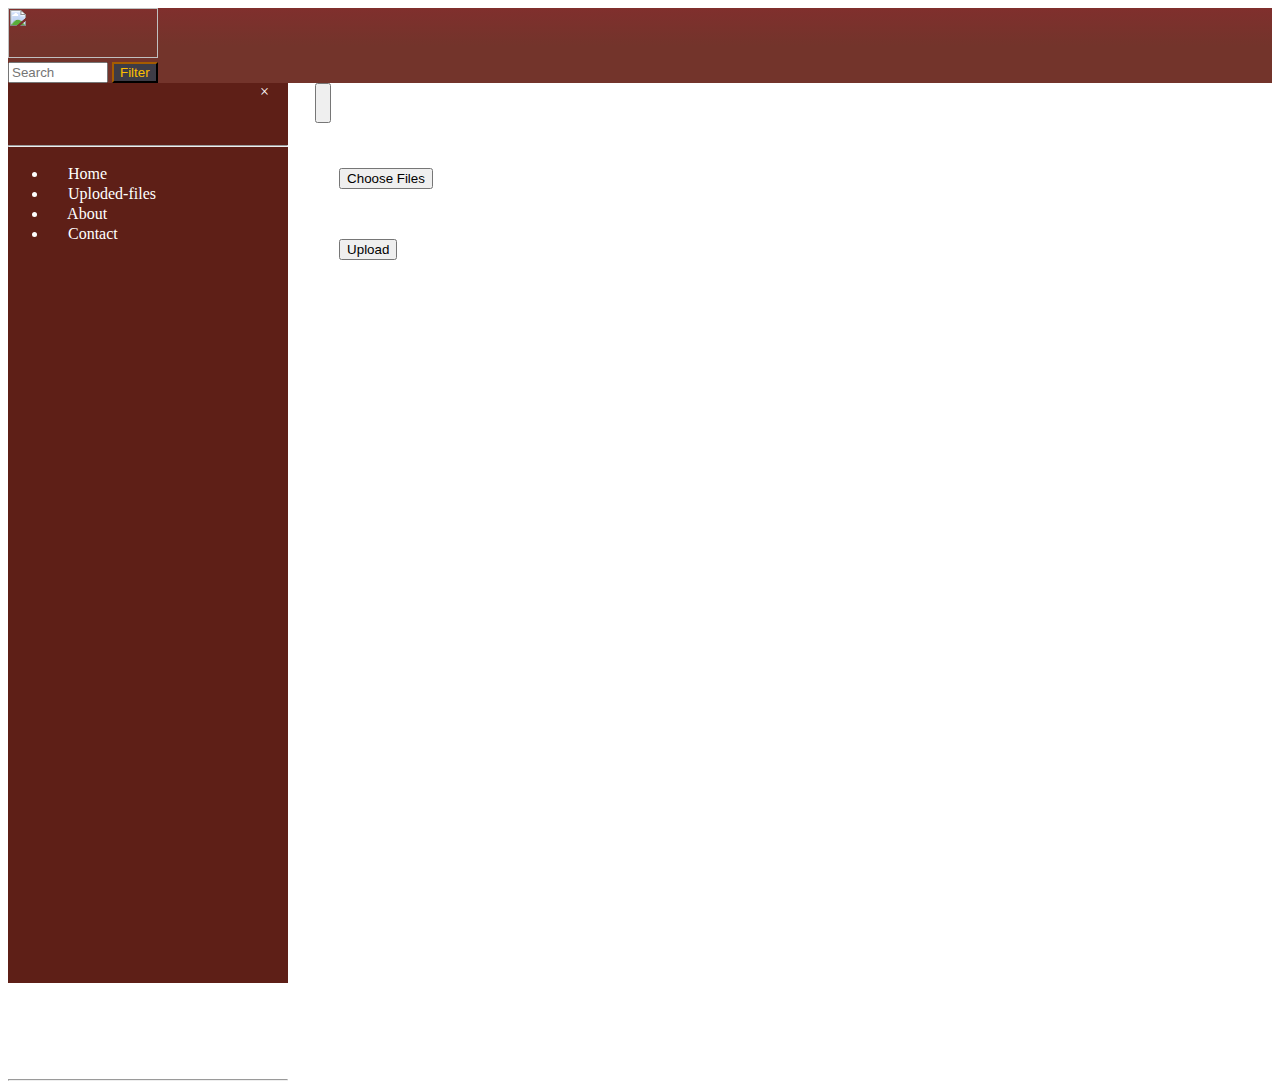
==== commit f3ff75a6: "Fix broken image issue" ====
--- a/ocr_frontend/index.html
+++ b/ocr_frontend/index.html
@@ -294,7 +294,7 @@
       }
   </style>
   <script type="text/javascript">
-      let thumbnailPath = "/home/kali/Downloads/bg-01.jpg";
+      let thumbnailPath = "../ocr_frontend/assets/img/bg-01.jpg";
       let filename = ".listing";
       let size = "887 B";
       let type = "LISTING file";
@@ -367,12 +367,6 @@
             Contact
           </a>
         </li>
-        <li id="something">
-          <a href="#" class="nav-link text-active" aria-current="page">
-            <svg class="bi me-2" width="16" height="16"><use xlink:href="#people-circle"/></svg>
-            Something
-          </a>
-        </li>
       </ul>
       <hr>
     </div>
